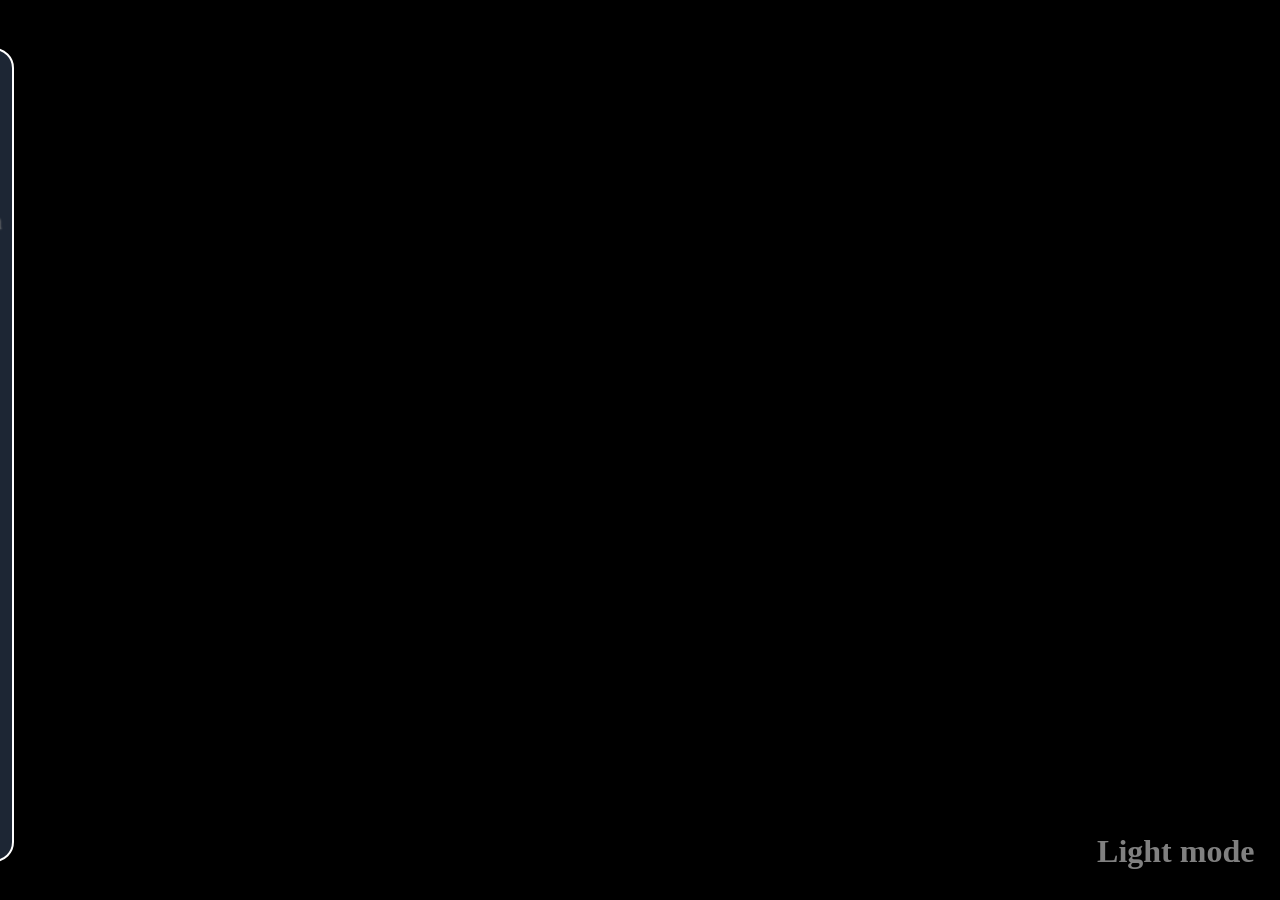
==== index.html @ dc89db22 "Webpage name updated." ====
<!DOCTYPE html>
<html lang="en">
<head>
    <meta charset="UTF-8">
    <meta name="viewport" content="width=device-width, initial-scale=1.0">
    <title>Murtaza's Page</title>
    <link rel="stylesheet" href="personalPage.css">
    <script src="personalPage.js" defer></script>
</head>
<body>
    <label for="modes">
        <h1></h1>
    </label>
    <input id="modes" type="checkbox">
    <main>
        <div class="uniSlider">
            <label for="sem1">
            <h2 class="sem1">Semester 1</h2>
            </label>
            <input type="checkbox" id="sem1">
            <ul class="sem1courses">
                <h2>Theory:</h2>
                <li><h3>Calculus</h3><h6>Kiran Velani</h6><br></li>
                <li><h3>Introduction to<br>Computer Science</h3><h6>Usama Khalid</h6><br></li>
                <li><h3>Fundamentals<br>of Programming</h3><h6>Asim Riaz</h6><br></li>
                <li><h3>Applied Physics</h3><h6>Majid Iqbal</h6><br></li>
                <h2>Lab:</h2>
                <li><h3>Introduction to<br>Computer Science</h3><h6>Muhammad Abrar</h6><br></li>
                <li><h3>Fundamentals<br>of Programming</h3><h6>Abdul Basit</h6><br></li>
            </ul>

            <label for="sem2">
            <h2 class="sem2">Semester 2</h2>
            </label>
            <input type="checkbox" id="sem2">

            <label for="sem3">
            <h2 class="sem3">Semester 3</h2>
            </label>
            <input type="checkbox" id="sem3">

            <label for="sem4">
            <h2 class="sem4">Semester 4</h2>
            </label>
            <input type="checkbox" id="sem4">

            <label for="sem5">
            <h2 class="sem5">Semester 5</h2>
            </label>
            <input type="checkbox" id="sem5">

            <label for="sem6">
            <h2 class="sem6">Semester 6</h2>
            </label>
            <input type="checkbox" id="sem6">

            <label for="sem7">
            <h2 class="sem7">Semester 7</h2>
            </label>
            <input type="checkbox" id="sem7">

            <label for="sem8">
            <h2 class="sem8">Semester 8</h2>
            </label>
            <input type="checkbox" id="sem8">
        </div>
        <div class="behindSlider">
            <div class="slider">
                <img src="murtaza.jpg" alt="Murtaza" class="profile-pic">
                <h2 class="Murtaza">Murtaza</h2>
                <label for="intro">
                    <h2 class="introHead">Introduction</h2>
                </label>
                <input id="intro" type="checkbox">
                <label for="artworkToggle">
                    <h2 class="artworkHead">Artwork</h2>
                </label>
                <input id="artworkToggle" type="checkbox">
                <label for="universityToggle">
                    <h2 class="uniHead">University</h2>
                </label>
                <input id="universityToggle" type="checkbox">
                <label for="projects">
                    <h2 class="projectHead">Projects</h2>
                </label>
                <input id="projects" type="checkbox">
            </div>
        </div>
        <div class="artwork">
            <div class="page-1">
            <img src="drratio.jpg" alt="Dr. Ratio" class="drratio">
            <img src="huohuo.jpg" alt="Huohuo" class="huohuo">
            <img src="firefly.jpg" alt="Firefly" class="firefly">
            <img src="itadori.jpg" alt="Itadori Yuji" class="itadori">
            <img src="sam.jpg" alt="S.A.M" class="sam">
            <img src="herta.jpg" alt="THE Herta" class="herta">
            <img src="kana.jpg" alt="Arima Kana" class="kana">
            <img src="zzz.jpg" alt="Wise & Belle" class="zzz">
            </div>
            <div class="page-2">
            <img src="dbz.jpg" alt="Dragon Ball Z" class="dbz">
            <img src="meliodas.jpg" alt="Meliodas" class="meliodas">
            <img src="makoto.png" alt="Makoto Nijima" class="makoto">
            <img src="frieren.jpg" alt="Frieren" class="frieren">
            </div>
        </div>
        <div class="projectDiv">
            <input type="file" id="fileupload" multiple>
            <div class="fileUploader">
            </div>
        </div>
        <label for="page1">
            <h3>1</h3>
        </label>
        <input type="checkbox" id="page1">
        <label for="page2">
            <h3>2</h3>
        </label>
        <input type="checkbox" id="page2">
        <p class="introPara"></p>
    </main>
</body>
</html>
---- personalPage.css ----
body {
    margin: 0;
    background-color: black;
    overflow-x: hidden;
}

main {
    min-height: 100vh;
    display: flex;
    align-items: center;
}

#modes {
    width: 3vw;
    height: 6vh;
    display: none;
    position: absolute;
    bottom: 1%;
    right: 2%;
    cursor: pointer;
    z-index: 5;
}

label h1 {
    cursor: pointer;
    color: grey; 
    position: absolute;
    bottom: 1%;
    right: 2%;
    display: inline;
    z-index: 3;
    transition: ease-in-out 0.4s all;
}

label h1:hover {
    transform: scale(1.05);
    color: greenyellow;
}

body:has(#modes:checked) {
    background-color: white;
}

#modes:checked ~ main {
    background-color: white;
}

#modes:checked ~ label h1 {
    color: black;
}


.behindSlider {
    width: 12vw;
    height: 90vh;
    margin-top: 0.75vh;
    border-top-right-radius: 20px;
    border-bottom-right-radius: 20px;
    background-color: black;  
    position: relative;
    cursor: default;
}

#modes:checked ~ main .behindSlider {
    background-color: white;  
}


.slider {
    width: 12vw;
    height: 90vh;
    border-top-right-radius: 20px;
    border-bottom-right-radius: 20px;
    background-color: rgb(31, 41, 55, 0.95);
    box-shadow: 5px 3px 5px black;
    border: 2px solid white;
    display: flex;
    flex-direction: column;
    align-items: center;
    transform: translateX(-11.25vw);  
    position: absolute;
    left: 0;
    top: 0;
    z-index: 2;
    transition: transform 0.4s ease-in-out;
    cursor: default;
}

.uniSlider {
    width: 12vw;
    height: 90vh;
    color: white;
    position: absolute;
    display: flex;
    display: hidden;
    flex-direction: column;
    align-items: center;
    z-index: 1;
    right: 0;
    top: 5%;
    background-color: rgb(31, 41, 55, 0.95);
    border: 2px solid white;
    box-shadow: -4px 4px black;
    border-top-left-radius: 20px;
    border-bottom-left-radius: 20px;
    transform: translateX(50vw);
    transition: 0.4s ease-in-out all;
}

main:has(#universityToggle:checked) .uniSlider {
    display: block;
    transform: translateX(0);
    transition: ease-in 0.4s all;
}

main:has(#universityToggle:checked) ~ label h1{
    right: 14vw;
}

.behindSlider:hover .slider {
    transform: translateX(-2px); 
    transition: transform 0.4s ease-in-out; 
}

.profile-pic {
    margin-top: 12%;
    width: 6vw;
    height: 6vw;  
    border-radius: 50%;
    object-fit: cover; 
    border: 2px solid blue; 
    box-shadow: 4px 2px 4px grey;
}

.profile-pic:hover {
    cursor: pointer;
    transform: scale(1.05);
}

.Murtaza {
    margin-top: 4px;
    color: white;
    text-shadow: 2px 2px 2px grey;

    transition: ease-in-out 0.3s all;
}

.Murtaza:hover {
    color: red;
    transition: ease-in-out 0.3s all;
}


/* CHECKBOXES */
#intro {
    width: 30px;
    height: 30px;
    display: none;
}

.slider label h2,
.uniSlider label h2 {
    display: inline;
    color: white;
    text-shadow: 2px 2px 2px grey;
    cursor: pointer;
    
    transition: ease-out 0.3s all;
}

.slider label h2:hover,
.uniSlider label h2:hover {
    transition: ease-in 0.3s all;
    color: greenyellow;
}

input[type="checkbox"]  {
    display: none;
}

.slider label{
    margin-top: 5px;
}
.uniSlider label {
    margin-top: 6%;
    display: block;
    text-align: center;
    width: 100%;
}

.uniSlider ul {
    margin: 0;
    padding: 0;
    list-style-type: none;
    display: none;
}

.uniSlider ul li:hover {
    color: gold;
    cursor: pointer;
    transition: 0.3s ease-in all;
}

#sem1:checked ~ .sem1courses {
    display: inline;
}


.uniSlider ul li h3 {
    margin-bottom: 0;
    margin-top: 0;
    margin-left: 15%;
}

.uniSlider ul li h6 {
    margin: 0;
    padding: 0;
    margin-left: 15%;
}

.uniSlider ul h2 {
    color: greenyellow;
    margin-bottom: 4px;
    margin-left: 15%;
}

main:has(#artworkToggle:checked) .artwork {
    transition: ease-in-out all 0.6s;
    transform: translateY(0);
}

.introPara {
    display: hidden;
    transform: translateY(50vh);
    color: white;
    position: absolute;
    left: 14%;
    top: 20%;
    transition: 0.2s ease-in-out all;
}

main:has(#intro:checked) .introPara {
    display: block;
    transition: ease-in 0.4s all;
    transform: translateY(0);
    color: white;
}


#modes:checked ~ main .introPara {
    color: black;
}

#modes:checked ~ main:has(#intro:checked) .introPara {
    color: black;
}

/* ARTWORK */

.artwork {
    width: 100vw;
    height: 100vh;
    z-index: 0;

    transform: translateY(-200vh);
    transition: 0.4s ease-in-out all;
}

.artwork .page-1 {
    max-width: 80vw;
    max-height: 80vh;
    position: absolute;
    display: flex;
    flex-direction: column;
    flex-wrap: wrap;
    gap: 10px;
    top: 5%;
    left: 5%;
    padding: 10px;
    align-items: flex-start; 
}

.artwork .page-2 {
    display: none;
    max-width: 80vw;
    max-height: 80vh;
    position: absolute;
    flex-direction: column;
    flex-wrap: wrap;
    gap: 10px;
    top: 5%;
    left: 5%;
    padding: 10px;
    align-items: flex-start; 
}

.artwork .page-1 img:hover,
.artwork .page-2 img:hover {
    cursor: pointer;
    transform: scale(1.025);
}

#page1 {
    width: 2.5vw;
    height: 5vh;
    position: fixed;
    bottom: 5%;
    left: 25%;
}

label[for="page1"] {
    display: none;
    color: rgb(255, 0, 0);
    position: fixed;
    bottom: 5%;
    left: 25%;

    cursor: pointer;
}

label[for="page2"] {
    color: rgb(255, 0, 0);
    display: none;
    position: fixed;
    bottom: 5%;
    left: 25%;

    cursor: pointer;
}

#page2 {
    width: 2.5vw;
    height: 5vh;
    position: fixed;
    bottom: 5%;
    left: 27%;
}

label[for="page2"] {
    color: rgb(255, 0, 0);
    position: fixed;
    bottom: 5%;
    left: 27%;

    cursor: pointer;
}

label[for="page2"] {
    color: rgb(255, 0, 0);
    position: fixed;
    bottom: 5%;
    left: 27%;

    cursor: pointer;
}


/* ARTWORK IMAGES */

.artwork .page-1 img,
.artwork .page-2 img {
    max-width: 100%;
    height: auto;
    border-radius: 20px;
    justify-self: center;
}

.drratio {
    width: 360px;
    height: 202.67px;
    border: 4px solid white;
}

.kana {
    width: 270px;
    height: 270px;
    border: 4px solid white;
}

.huohuo {
    width: 270px;
    height: 337.5px;
    border: 4px solid white;
}

.itadori {
    width: 270px;
    height: 337.5px;
    border: 4px solid white;
}

.zzz {
    width: 184px;
    height: 103.5px;
    border: 4px solid white;
}

.sam {
    width: 184px;
    height: 103.5px;
    border: 4px solid white;
}
.firefly {
    width: 184px;
    height: 103.5px;
    border: 4px solid white;
}

.herta {
    width: 184px;
    height: 327px;
    border: 4px solid white;
}

.dbz {
    width: 184px;
    height: 260.25px;
    border: 4px solid white;
}

.meliodas {
    width: 184px;
    height: 238px;
    border: 4px solid white;
}

.frieren {
    width: 184px;
    height: 260.25px;
    border: 4px solid white;
}

.makoto {
    width: 480px;
    height: 270px;
    border: 4px solid white;
}
/* Artwork Border Changing */

#modes:checked ~ main .artwork img {
    border: 4px solid black;
}

.projectDiv {
    width: 70vw;
    height: 80vh;
    top: 8%;
    left: 14%;
    position: fixed;
    display: none; /* Hidden by default! */
    flex-direction: column;
    background-color: rgba(31, 41, 55, 0.95);
    border: 2px solid white;
    border-radius: 20px;
    padding: 20px;
    z-index: 0;
}

/* Show when projects checkbox is checked */
main:has(#projects:checked) .projectDiv {
    display: flex;
}

#fileupload {
    margin-bottom: 20px;
    color: white;
}

.file-item {
    padding: 10px;
    margin: 10px 0;
    background: white;
    color: black;
    border: 2px solid black;
    border-radius: 8px;
    cursor: pointer;
    width: fit-content;
}

.file-item:hover {
    background: lightgray;
    transform: scale(1.05);
}

.fileUploader {
    display: flex;
    flex-direction: column;
    gap: 10px;
    width: 100%;
    overflow-y: auto;
}
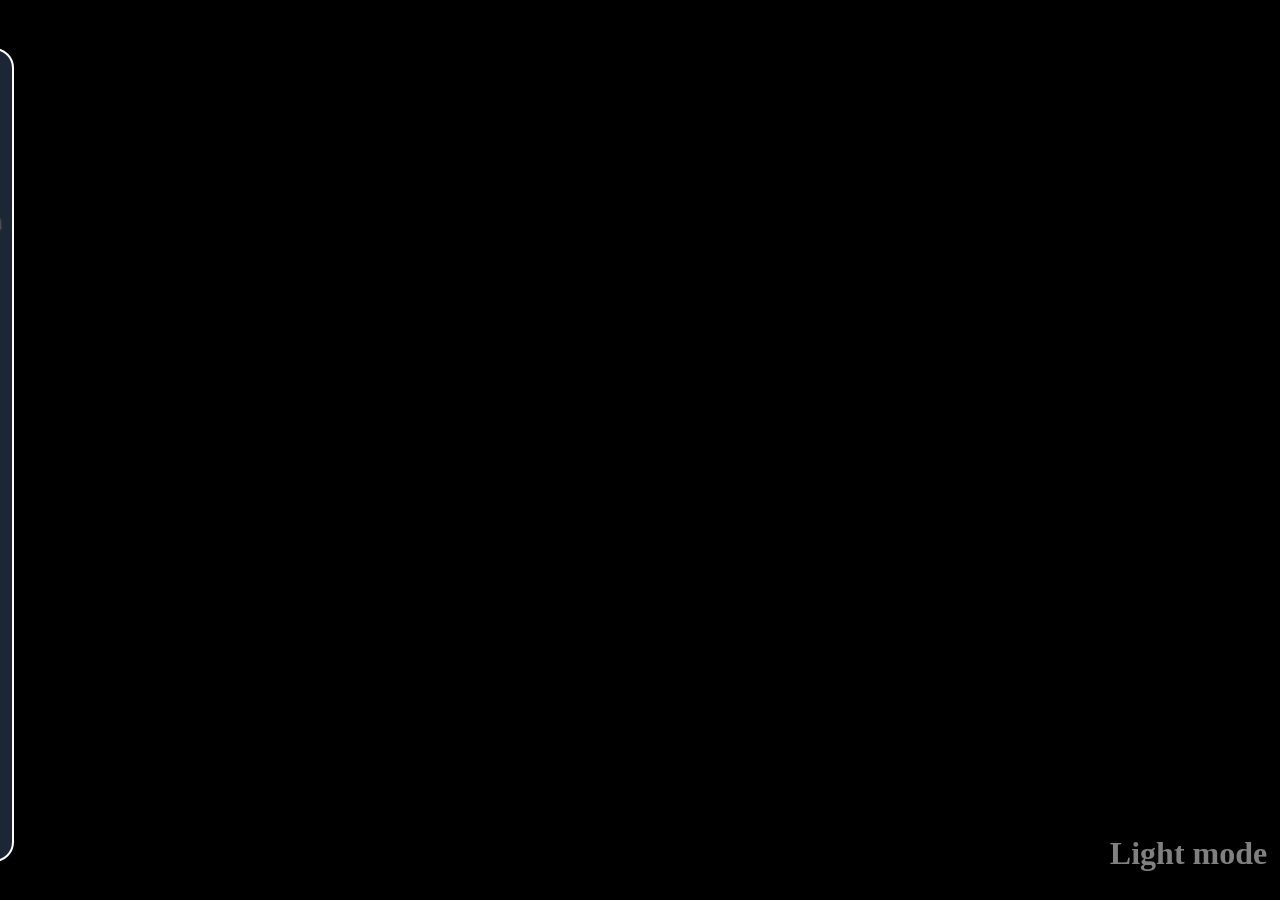
==== commit 59c2c5c9: "Added Projects List" ====
--- a/index.html
+++ b/index.html
@@ -105,8 +105,14 @@
             </div>
         </div>
         <div class="projectDiv">
-            <input type="file" id="fileupload" multiple>
-            <div class="fileUploader">
+            <div class="projectElem">
+                <a href="studentRecordSystem.c" download><h4>Student Record System</h4></a>
+            </div>
+            <div class="projectElem">
+                <a href="employeeManagementSystem.c" download><h4>Employee Management System</h4></a>
+            </div>
+            <div class="projectElem">
+                 <a href="bookRecordSystem.c" download><h4>Book Record System</h4></a>
             </div>
         </div>
         <label for="page1">
--- a/personalPage.css
+++ b/personalPage.css
@@ -15,8 +15,8 @@
     height: 6vh;
     display: none;
     position: absolute;
-    bottom: 1%;
-    right: 2%;
+    bottom: 0.75%;
+    right: 1%;
     cursor: pointer;
     z-index: 5;
 }
@@ -25,8 +25,8 @@
     cursor: pointer;
     color: grey; 
     position: absolute;
-    bottom: 1%;
-    right: 2%;
+    bottom: 0.75%;
+    right: 1%;
     display: inline;
     z-index: 3;
     transition: ease-in-out 0.4s all;
@@ -447,45 +447,42 @@
     top: 8%;
     left: 14%;
     position: fixed;
-    display: none; /* Hidden by default! */
+    display: none;
     flex-direction: column;
     background-color: rgba(31, 41, 55, 0.95);
     border: 2px solid white;
     border-radius: 20px;
     padding: 20px;
     z-index: 0;
+
+    transition: 0.4s ease-in-out all;
+}
+
+.projectElem {
+    width: 12vw;
+    height: 8vh;
+    background-color: white;
+    display: flex;
+    justify-content: center;
+    position: flex-start;
+    align-items: center;
+    margin: 2%;
+    border-radius: 20px;
+}
+.projectElem a {
+    text-decoration: none;
+    color: Red;
+}
+
+.projectElem:hover {
+    transform: scale(1.025);
 }
 
 /* Show when projects checkbox is checked */
 main:has(#projects:checked) .projectDiv {
     display: flex;
-}
-
-#fileupload {
-    margin-bottom: 20px;
-    color: white;
-}
-
-.file-item {
-    padding: 10px;
-    margin: 10px 0;
-    background: white;
-    color: black;
-    border: 2px solid black;
-    border-radius: 8px;
-    cursor: pointer;
-    width: fit-content;
-}
-
-.file-item:hover {
-    background: lightgray;
-    transform: scale(1.05);
-}
-
-.fileUploader {
-    display: flex;
-    flex-direction: column;
-    gap: 10px;
-    width: 100%;
-    overflow-y: auto;
-}+    transition: 0.4s ease-in-out all;
+}
+
+
+
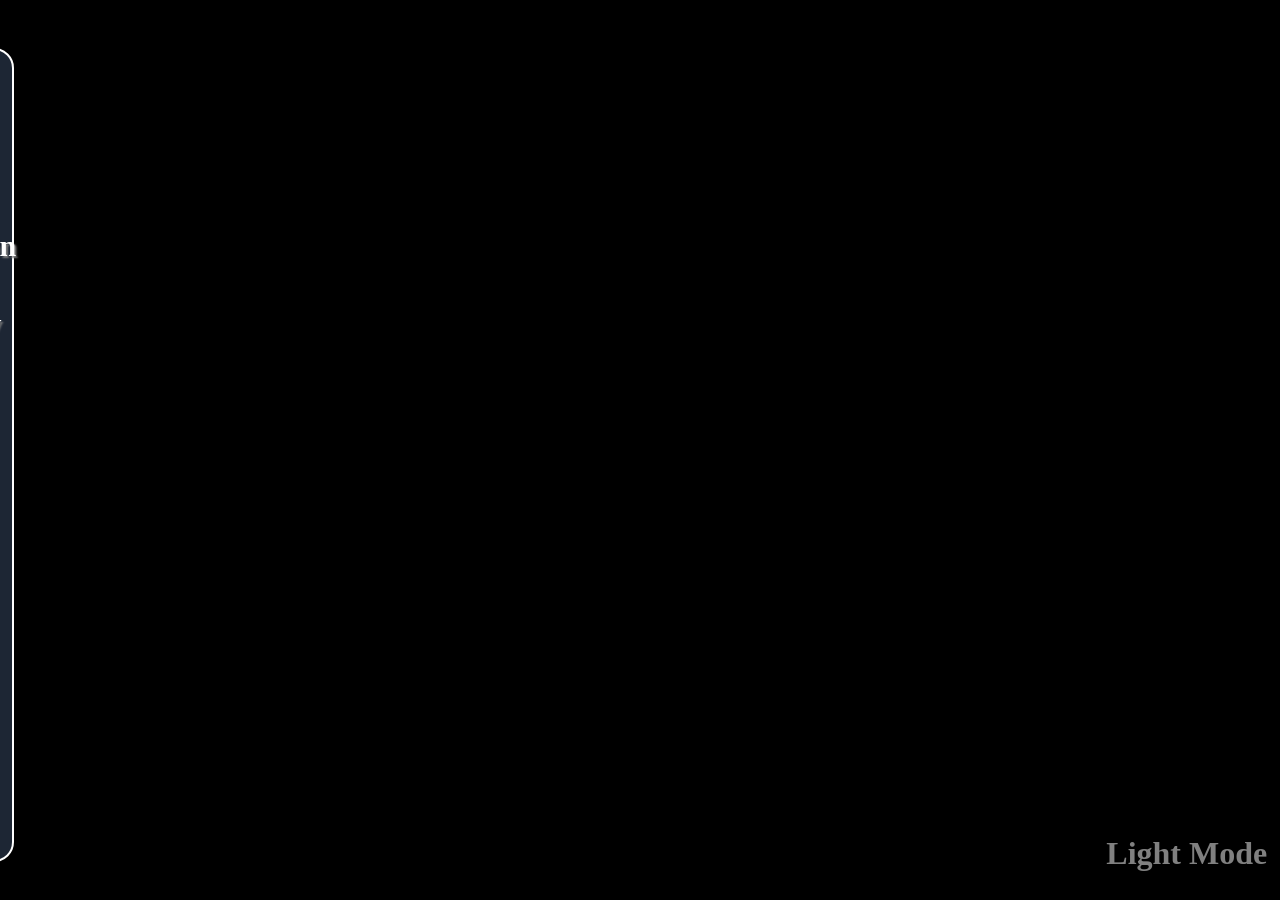
==== commit d64d08c0: "added Pokedex Project" ====
--- a/index.html
+++ b/index.html
@@ -66,7 +66,7 @@
         </div>
         <div class="behindSlider">
             <div class="slider">
-                <img src="murtaza.jpg" alt="Murtaza" class="profile-pic">
+                <img src="/artgallery/murtaza.jpg" alt="Murtaza" class="profile-pic">
                 <h2 class="Murtaza">Murtaza</h2>
                 <label for="intro">
                     <h2 class="introHead">Introduction</h2>
@@ -88,39 +88,47 @@
         </div>
         <div class="artwork">
             <div class="page-1">
-            <img src="drratio.jpg" alt="Dr. Ratio" class="drratio">
-            <img src="huohuo.jpg" alt="Huohuo" class="huohuo">
-            <img src="firefly.jpg" alt="Firefly" class="firefly">
-            <img src="itadori.jpg" alt="Itadori Yuji" class="itadori">
-            <img src="sam.jpg" alt="S.A.M" class="sam">
-            <img src="herta.jpg" alt="THE Herta" class="herta">
-            <img src="kana.jpg" alt="Arima Kana" class="kana">
-            <img src="zzz.jpg" alt="Wise & Belle" class="zzz">
+            <img src="/artgallery/drratio.jpg" alt="Dr. Ratio" class="drratio">
+            <img src="/artgallery/huohuo.jpg" alt="Huohuo" class="huohuo">
+            <img src="/artgallery/firefly.jpg" alt="Firefly" class="firefly">
+            <img src="/artgallery/itadori.jpg" alt="Itadori Yuji" class="itadori">
+            <img src="/artgallery/sam.jpg" alt="S.A.M" class="sam">
+            <img src="/artgallery/herta.jpg" alt="THE Herta" class="herta">
+            <img src="/artgallery/kana.jpg" alt="Arima Kana" class="kana">
+            <img src="/artgallery/zzz.jpg" alt="Wise & Belle" class="zzz">
             </div>
             <div class="page-2">
-            <img src="dbz.jpg" alt="Dragon Ball Z" class="dbz">
-            <img src="meliodas.jpg" alt="Meliodas" class="meliodas">
-            <img src="makoto.png" alt="Makoto Nijima" class="makoto">
-            <img src="frieren.jpg" alt="Frieren" class="frieren">
+            <img src="artgallery/dbz.jpg" alt="Dragon Ball Z" class="dbz">
+            <img src="/artgallery/meliodas.jpg" alt="Meliodas" class="meliodas">
+            <img src="/artgallery/makoto.png" alt="Makoto Nijima" class="makoto">
+            <img src="/artgallery/frieren.jpg" alt="Frieren" class="frieren">
             </div>
         </div>
         <div class="projectDiv">
             <div class="projectElem">
-                <a href="studentRecordSystem.c" download><h4>Student Record System</h4></a>
+                <a href="/listedprojects/studentRecordSystem.c" download><h4>Student Record System</h4></a>
             </div>
             <div class="projectElem">
-                <a href="employeeManagementSystem.c" download><h4>Employee Management System</h4></a>
+                <a href="/listedprojects/employeeManagementSystem.c" download><h4>Employee Management System</h4></a>
             </div>
             <div class="projectElem">
-                 <a href="bookRecordSystem.c" download><h4>Book Record System</h4></a>
+                 <a href="/listedprojects/bookRecordSystem.c" download><h4>Book Record System</h4></a>
+            </div>
+            <div class="projectElem">
+                 <a href="/listedprojects/Pokemon API Test.rar" download><h4>Custom PokeDex</h4></a>
+                 <a href="https://github.com/MurtazaJafri-27/Pokedex.github.io">Website</a>
             </div>
         </div>
         <label for="page1">
+            <div class="pageBox">
             <h3>1</h3>
+            </div>
         </label>
         <input type="checkbox" id="page1">
         <label for="page2">
+            <div class="pageBox">
             <h3>2</h3>
+            </div>
         </label>
         <input type="checkbox" id="page2">
         <p class="introPara"></p>
--- a/personalPage.css
+++ b/personalPage.css
@@ -4,10 +4,19 @@
     overflow-x: hidden;
 }
 
-main {
-    min-height: 100vh;
+@media(min-width: 786px) {
+     main {min-height: 100vh;
     display: flex;
     align-items: center;
+     }
+}
+
+@media(max-width: 480px) {
+     main {min-height: 100vh;
+    display: flex;
+    flex-direction: column;
+    justify-content: center;
+     }
 }
 
 #modes {
@@ -65,19 +74,23 @@
     background-color: white;  
 }
 
-
+@media (max-width: 480px) {
 .slider {
     width: 12vw;
     height: 90vh;
     border-top-right-radius: 20px;
     border-bottom-right-radius: 20px;
+
     background-color: rgb(31, 41, 55, 0.95);
     box-shadow: 5px 3px 5px black;
     border: 2px solid white;
+    font-size: 20px;
+
     display: flex;
     flex-direction: column;
     align-items: center;
     transform: translateX(-11.25vw);  
+
     position: absolute;
     left: 0;
     top: 0;
@@ -85,7 +98,33 @@
     transition: transform 0.4s ease-in-out;
     cursor: default;
 }
-
+}
+
+@media (min-width: 1200px) {
+.slider {
+    width: 12vw;
+    height: 90vh;
+    border-top-right-radius: 20px;
+    border-bottom-right-radius: 20px;
+
+    background-color: rgb(31, 41, 55, 0.95);
+    box-shadow: 5px 3px 5px black;
+    border: 2px solid white;
+    font-size: 20px;
+
+    display: flex;
+    flex-direction: column;
+    align-items: center;
+    transform: translateX(-11.25vw);  
+
+    position: absolute;
+    left: 0;
+    top: 0;
+    z-index: 2;
+    transition: transform 0.4s ease-in-out;
+    cursor: default;
+}
+}
 .uniSlider {
     width: 12vw;
     height: 90vh;
@@ -138,7 +177,7 @@
 }
 
 .Murtaza {
-    margin-top: 4px;
+    margin-top: 10%;
     color: white;
     text-shadow: 2px 2px 2px grey;
 
@@ -303,30 +342,14 @@
 #page1 {
     width: 2.5vw;
     height: 5vh;
+    background-color: white;
     position: fixed;
     bottom: 5%;
     left: 25%;
 }
 
-label[for="page1"] {
-    display: none;
-    color: rgb(255, 0, 0);
-    position: fixed;
-    bottom: 5%;
-    left: 25%;
-
-    cursor: pointer;
-}
-
-label[for="page2"] {
-    color: rgb(255, 0, 0);
-    display: none;
-    position: fixed;
-    bottom: 5%;
-    left: 25%;
-
-    cursor: pointer;
-}
+
+
 
 #page2 {
     width: 2.5vw;
@@ -336,24 +359,54 @@
     left: 27%;
 }
 
+label[for="page1"] {
+    display: none;
+    color: rgba(0, 212, 46, 0.95);
+    position: fixed;
+    bottom: 5%;
+    left: 25%;
+
+    cursor: pointer;
+    transition: 0.3s ease-in-out all;
+}
+
 label[for="page2"] {
-    color: rgb(255, 0, 0);
+    display: none;
+    color: rgba(0, 212, 46, 0.95);
     position: fixed;
     bottom: 5%;
     left: 27%;
 
     cursor: pointer;
-}
-
-label[for="page2"] {
-    color: rgb(255, 0, 0);
-    position: fixed;
-    bottom: 5%;
-    left: 27%;
-
-    cursor: pointer;
-}
-
+    transition: 0.3s ease-in-out all;
+}
+
+label[for="page1"]:hover
+{
+    transform: scale(1.025);
+    color: purple;
+    transition: 0.3s ease-in-out all;
+}
+label[for="page2"]:hover
+{
+    transform: scale(1.025);
+    color: purple;
+    transition: 0.3s ease-in-out all;
+}
+
+.pageBox {
+    display: flex;
+    justify-content: center;
+    align-items: center;
+    width: 50px;
+    height: 50px;
+    background-color: white;
+}
+
+.pageBox:hover {
+    border: 5px solid greenyellow;
+    border-radius: 20px;
+}
 
 /* ARTWORK IMAGES */
 
@@ -461,8 +514,10 @@
 .projectElem {
     width: 12vw;
     height: 8vh;
+    padding: 0;
     background-color: white;
     display: flex;
+    flex-direction: column;
     justify-content: center;
     position: flex-start;
     align-items: center;
@@ -470,10 +525,15 @@
     border-radius: 20px;
 }
 .projectElem a {
+    margin: 0;
     text-decoration: none;
     color: Red;
 }
 
+.projectElem h4 {
+    margin: 0;
+}
+
 .projectElem:hover {
     transform: scale(1.025);
 }
@@ -484,5 +544,9 @@
     transition: 0.4s ease-in-out all;
 }
 
-
-
+body:has(#modes:checked) .projectDiv {
+    border: 2px solid black;
+    transition: 0.4s ease-in-out all;
+}
+
+
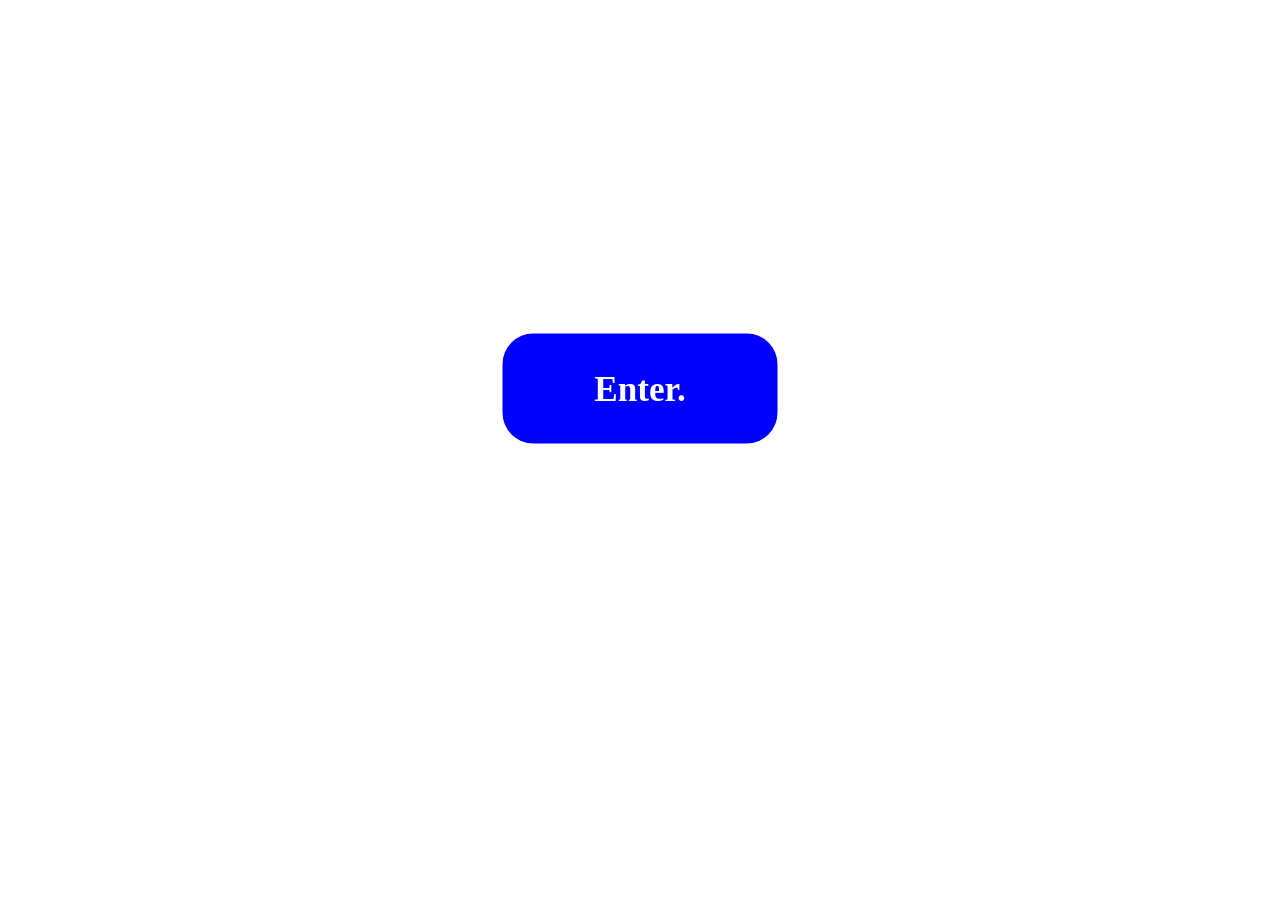
==== commit ffacf45e: "added loading screen" ====
--- a/index.html
+++ b/index.html
@@ -8,6 +8,17 @@
     <script src="personalPage.js" defer></script>
 </head>
 <body>
+    <div class="loader">
+        <div class="progressBar">
+            <div class="progressFill"></div>
+            <h1 class="loadingTitle left">Murtaza Jafri.</h1>
+        <h1 class="loadingTitle right">Murtaza Jafri.</h1>
+        </div>
+        <div class="loadingButton"><h1>Enter.</h1></div>
+        <div class="left-arrow"></div>
+        <div class="right-arrow"></div>
+    </div>
+    <div class="portfolio">
     <label for="modes">
         <h1></h1>
     </label>
@@ -33,6 +44,17 @@
             <h2 class="sem2">Semester 2</h2>
             </label>
             <input type="checkbox" id="sem2">
+            <ul class="sem2courses">
+                <h2>Theory:</h2>
+                <li><h3>Object <br>Oriented Programming</h3><h6>Sadia Aziz</h6><br></li>
+                <li><h3>Islamic Studies</h3><h6>Hafiz Tahir Abdullah</h6><br></li>
+                <li><h3>Understanding of <br>the Holy Qur'an</h3><h6>Hafiz Tahir Abdullah</h6><br></li>
+                <li><h3>Digital Logic Design</h3><h6>Ejaz Tayyab</h6><br></li>
+                <li><h3>Communication &<br>Presentation Skills</h3><h6>Ijlal Hussain</h6><br></li>
+                <h2>Lab:</h2>
+                <li><h3>Digital Logic Design</h3><h6>Zohaib Shoaib</h6><br></li>
+                <li><h3>Object <br>Oriented Programming</h3><h6>Prem Sagar</h6><br></li>
+            </ul>
 
             <label for="sem3">
             <h2 class="sem3">Semester 3</h2>
@@ -116,7 +138,7 @@
             </div>
             <div class="projectElem">
                  <a href="/listedprojects/Pokemon API Test.rar" download><h4>Custom PokeDex</h4></a>
-                 <a href="https://github.com/MurtazaJafri-27/Pokedex.github.io">Website</a>
+                 <a class="weblink" href="https://murtazajafri-27.github.io/Pokedex.github.io/">Website</a>
             </div>
         </div>
         <label for="page1">
@@ -133,5 +155,6 @@
         <input type="checkbox" id="page2">
         <p class="introPara"></p>
     </main>
+    </div>
 </body>
 </html>
--- a/personalPage.css
+++ b/personalPage.css
@@ -244,6 +244,10 @@
     display: inline;
 }
 
+#sem2:checked ~ .sem2courses {
+    display: inline;
+}
+
 
 .uniSlider ul li h3 {
     margin-bottom: 0;
@@ -524,12 +528,17 @@
     margin: 2%;
     border-radius: 20px;
 }
-.projectElem a {
+.projectElem a:first-of-type {
     margin: 0;
     text-decoration: none;
     color: Red;
 }
 
+.weblink {
+    margin: 10px;
+    color: blue;
+    text-decoration: none;
+}
 .projectElem h4 {
     margin: 0;
 }
@@ -549,4 +558,152 @@
     transition: 0.4s ease-in-out all;
 }
 
-
+.loader {
+    margin: 0;
+    padding: 0;
+    position: fixed;
+    height: 100%;
+    width: 100%;
+    display: flex;
+    border-radius: 50px;
+    justify-content: center;
+    align-items: center;
+    background-color: rgb(255, 255, 255);
+    z-index: 5;
+    transform: scale(1.1);
+}
+
+.left-arrow {
+    height: 100px;
+    width: 100px;
+    position: fixed;
+    background-color: greenyellow;
+    top: 37.7%;
+    left: 25%;
+    clip-path: polygon(100% 0%, 75% 50%, 100% 100%, 25% 100%, 0% 50%, 25% 0%);
+    box-shadow: 2px 2px solid grey;
+
+    animation: dropJump ease-out 6s forwards;
+}
+
+.loadingButton {
+    position: fixed;
+    top: 38%;
+    width: 250px;
+    height: 100px;
+    display: flex;
+    justify-content: center;
+    align-items: center;
+    color: white;
+    background-color: blue;
+    border: 2px solid white;
+    border-radius: 30px;
+    z-index: 8;
+    visibility: hidden;
+
+    animation: buttonEnter 1s ease-in 8s forwards;
+}
+
+.loadingButton:hover {
+    box-shadow:4px 4px grey;
+    cursor: pointer;
+    transform: scale(1.1);
+    background-color: rgb(126, 27, 255);
+    color: rgb(255, 255, 255);
+}
+
+@keyframes buttonEnter {
+    0% { visibility: hidden;}
+    100% { visibility: visible;}
+}
+
+.right-arrow {
+    height: 100px;
+    width: 100px;
+    position: fixed;
+    background-color: greenyellow;
+    top: 37.7%;
+    right: 25%;
+    clip-path: polygon(75% 0%, 100% 50%, 75% 100%, 0% 100%, 25% 50%, 0% 0%);
+    box-shadow: 2px 2px solid grey;
+
+    animation: dropJump ease-out 6s forwards;
+}
+
+.loadingTitle {
+    position: absolute;
+    color: red;
+    text-shadow: 4px 4px 2px rgb(255, 255, 255);
+    font-size: 300%;
+    font-weight: bold;
+}
+
+.left {
+    clip-path: inset(0 40% 0 0); /* shows left half only */
+    animation: cutLeft 2s ease-in 6s forwards;
+}
+
+.right {
+    clip-path: inset(0 0 0 60%); /* shows right half only */
+    animation: cutRight 2s ease-in 6s forwards;
+}
+
+@keyframes cutLeft {
+    0% {transform: scale(1.1); opacity: 1}
+    50% {transform: scale(1.5)}
+    100% {transform: scale(200); opacity: 0}
+}
+
+@keyframes cutRight {
+    0% {transform: scale(1.1); opacity: 1}
+    50% {transform: scale(1.5)}
+    100% {transform: scale(200); opacity: 0}
+}
+
+@keyframes dropJump {
+    0%   { opacity: 0; } /* starts off screen top */
+    15%  { transform: translateY(0%); transform: scale(1.1); opacity: 1;}     /* reaches middle */
+    30%  { transform: translateY(20%); transform: scale(1);}    /* bounces down */
+    47%  { transform: translateY(-10%); transform: scale(1.2);}
+    60%  { transform: translateY(0%); transform: scale(1);}     /* reaches middle */
+    75%  { transform: translateY(20%); transform: scale(1.3);}    /* bounces down */
+    85%  { transform: translateY(-10%); transform: scale(1);}   /* bounces up */
+    92%  { transform: translateY(8%); transform: scale(1.2);}     /* small bounce down */
+    97%  { transform: translateY(-3%); transform: scale(1.05);}    /* tiny bounce up */
+    100% { transform: translateY(0%); transform: scale(1); visibility: hidden;}     /* settles in middle */
+}
+
+.progressBar {
+    position: fixed;
+    display: flex;
+    align-items: center;
+    justify-content: center;
+    width: 600px;
+    height: 100px;
+    top: 38%;
+    left: 35%;
+    color: greenyellow;
+    border: 2px solid grey;
+
+    animation: progressDisappear 1s ease-in 7s forwards;
+}
+
+@keyframes progressDisappear {
+    0% { visibility: visible;}
+    100% { visibility: hidden;}
+}
+
+.progressFill {
+    width: 97%;
+    height: 80%;
+    background-color: rgb(255, 165, 47);
+
+    animation: Loading ease-out 6s forwards;
+}
+
+@keyframes Loading {
+    0%   { clip-path: inset(70% 0 0 0); opacity: 0; }
+    25%  { clip-path: inset(50% 0 0 0); }
+    67%  { clip-path: inset(30% 0 0 0); }
+    100% { clip-path: inset(0 0 0 0);   opacity: 1; }
+}
